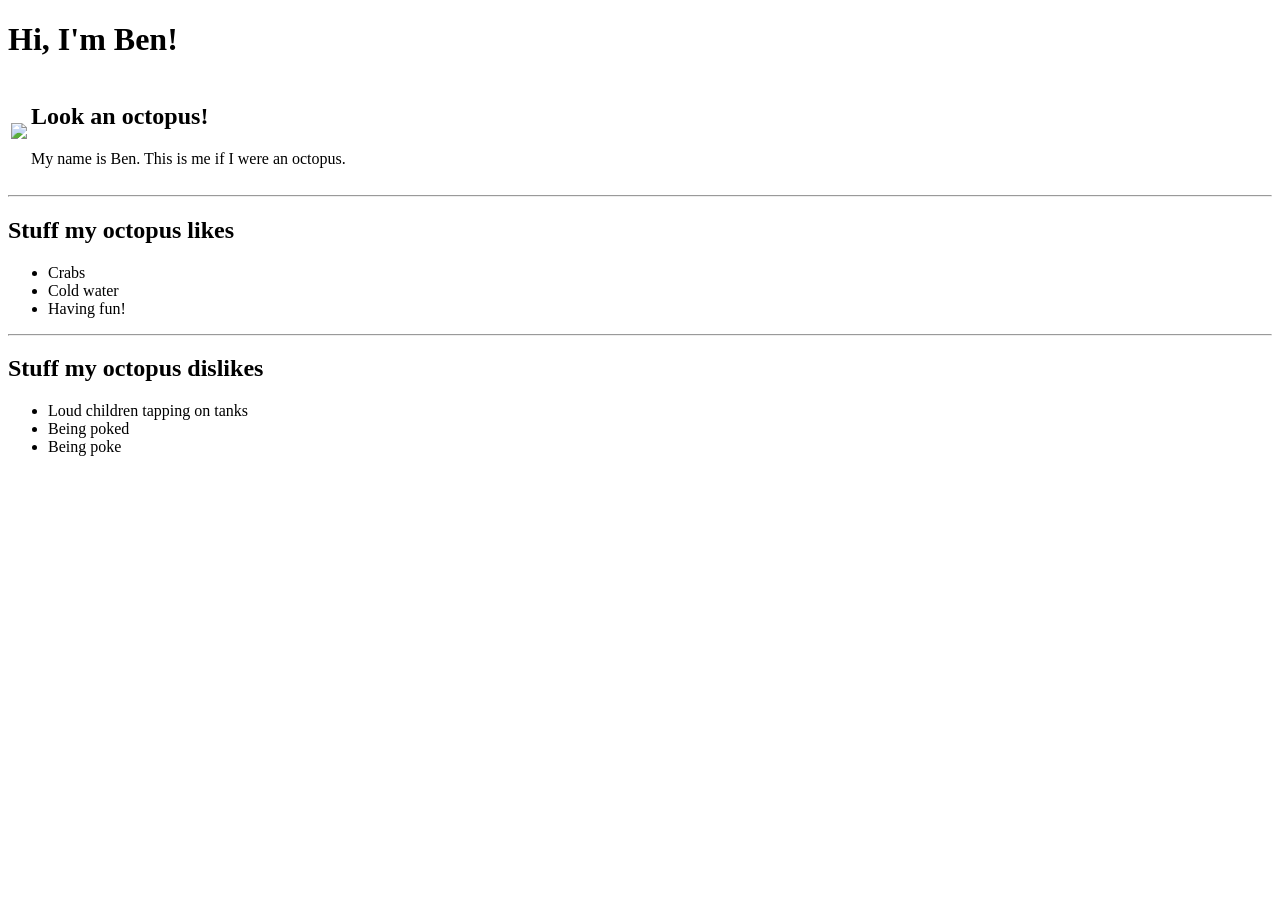
==== index.html @ 1636d8fb "Add files via upload Added basic files for a website. Will make this an actual personal website late" ====
<!DOCTYPE html>
<html lang="en">
<head>
    <meta charset="UTF-8">
    <title>Hi I'm Ben</title>
    <link rel="stylesheet" href="static/style.css">
</head>
<body>
    <h1>Hi, I'm Ben! </h1>
    <table>
        <tbody>
             <tr>
                <td>
                    <img src="static/Colossal_octopus_by_Pierre_Denys_de_Montfort.jpg">
                </td>
                <td>
                    <h2> Look an octopus! </h2>
                    <p> My name is Ben. This is me if I were an octopus. </p>
                </td>
            </tr>
        </tbody>
    </table>
    <hr>
    <h2> Stuff my octopus likes </h2>
    <ul>
        <li>Crabs</li>
        <li>Cold water</li>
        <li>Having fun!</li>
    </ul>
    <hr>

    <h2> Stuff my octopus dislikes </h2>
    <ul>
        <li>Loud children tapping on tanks</li>
        <li>Being poked</li>
        <li>Being poke</li>
    </ul>


</body>
</html>
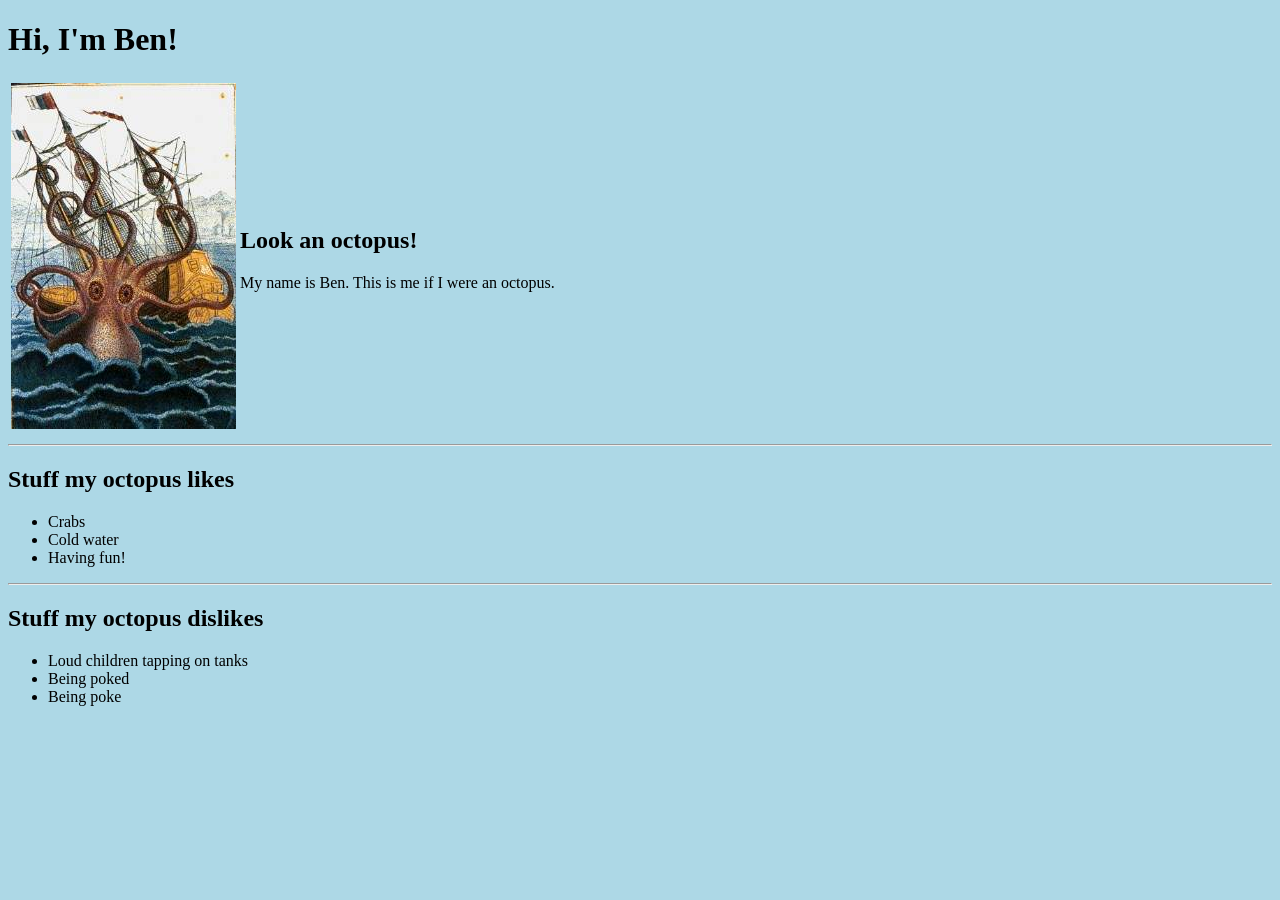
==== commit ed5d4df5: "Update index.html refactor css and image location" ====
--- a/index.html
+++ b/index.html
@@ -3,7 +3,7 @@
 <head>
     <meta charset="UTF-8">
     <title>Hi I'm Ben</title>
-    <link rel="stylesheet" href="static/style.css">
+    <link rel="stylesheet" href="style.css">
 </head>
 <body>
     <h1>Hi, I'm Ben! </h1>
@@ -11,7 +11,7 @@
         <tbody>
              <tr>
                 <td>
-                    <img src="static/Colossal_octopus_by_Pierre_Denys_de_Montfort.jpg">
+                    <img src="Colossal_octopus_by_Pierre_Denys_de_Montfort.jpg">
                 </td>
                 <td>
                     <h2> Look an octopus! </h2>
@@ -38,4 +38,4 @@
 
 
 </body>
-</html>+</html>
--- a/style.css
+++ b/style.css
@@ -0,0 +1 @@
+body {background:lightblue}
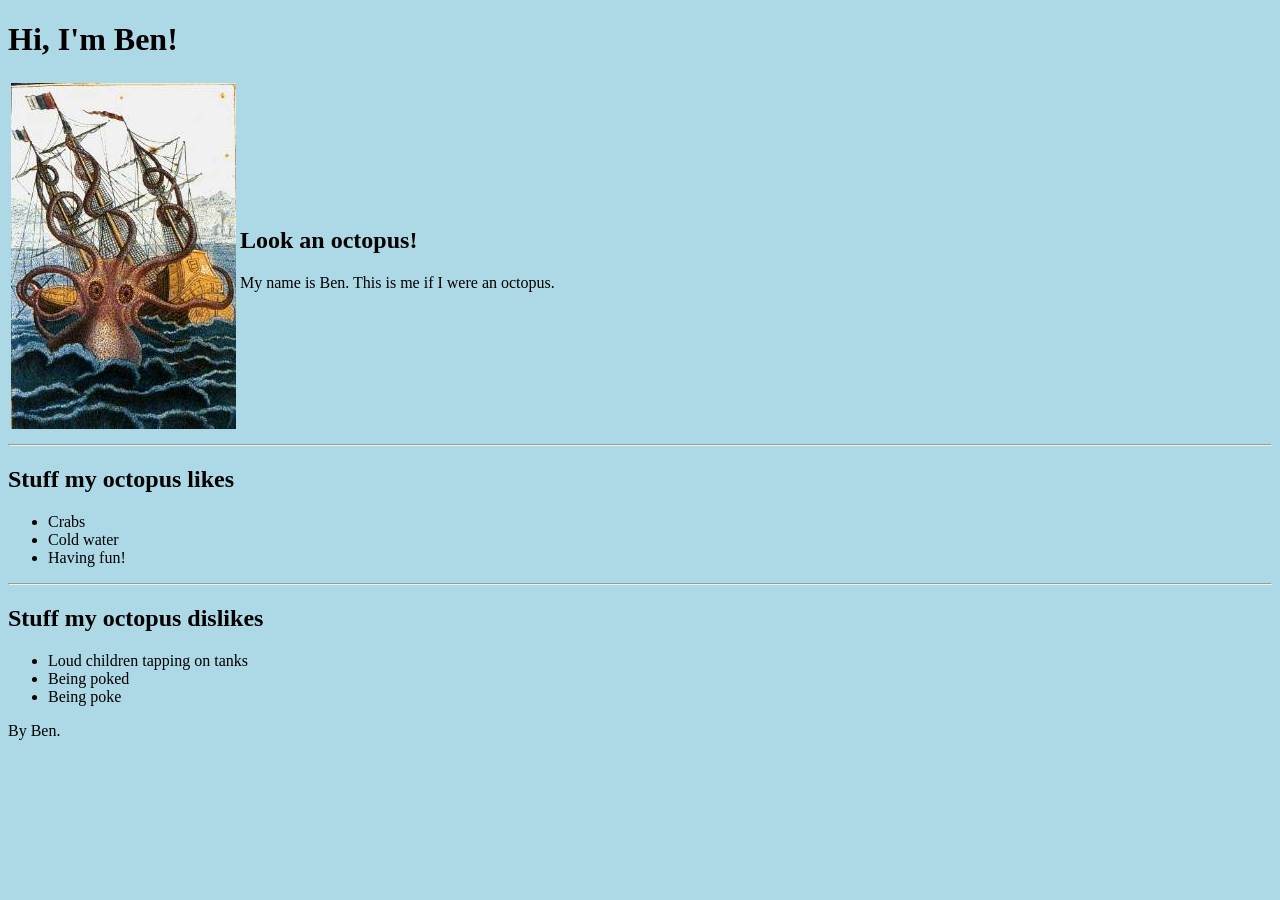
==== commit 7ab88271: "Update index.html add footer" ====
--- a/index.html
+++ b/index.html
@@ -36,6 +36,9 @@
         <li>Being poke</li>
     </ul>
 
+    <footer>
+        By Ben.
+    </footer>
 
 </body>
 </html>
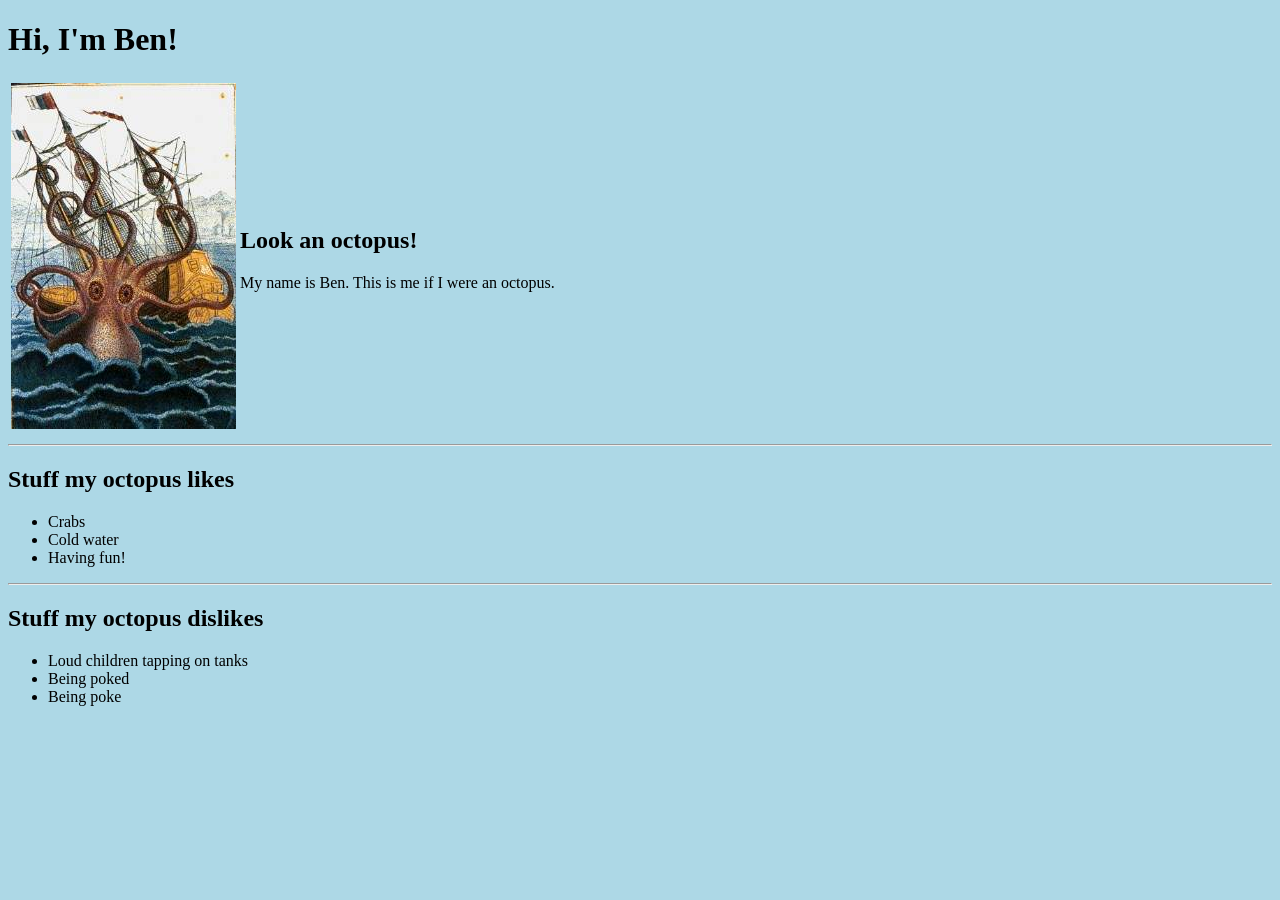
==== commit 998eebfe: "Update index.html no footer" ====
--- a/index.html
+++ b/index.html
@@ -36,9 +36,5 @@
         <li>Being poke</li>
     </ul>
 
-    <footer>
-        By Ben.
-    </footer>
-
 </body>
 </html>
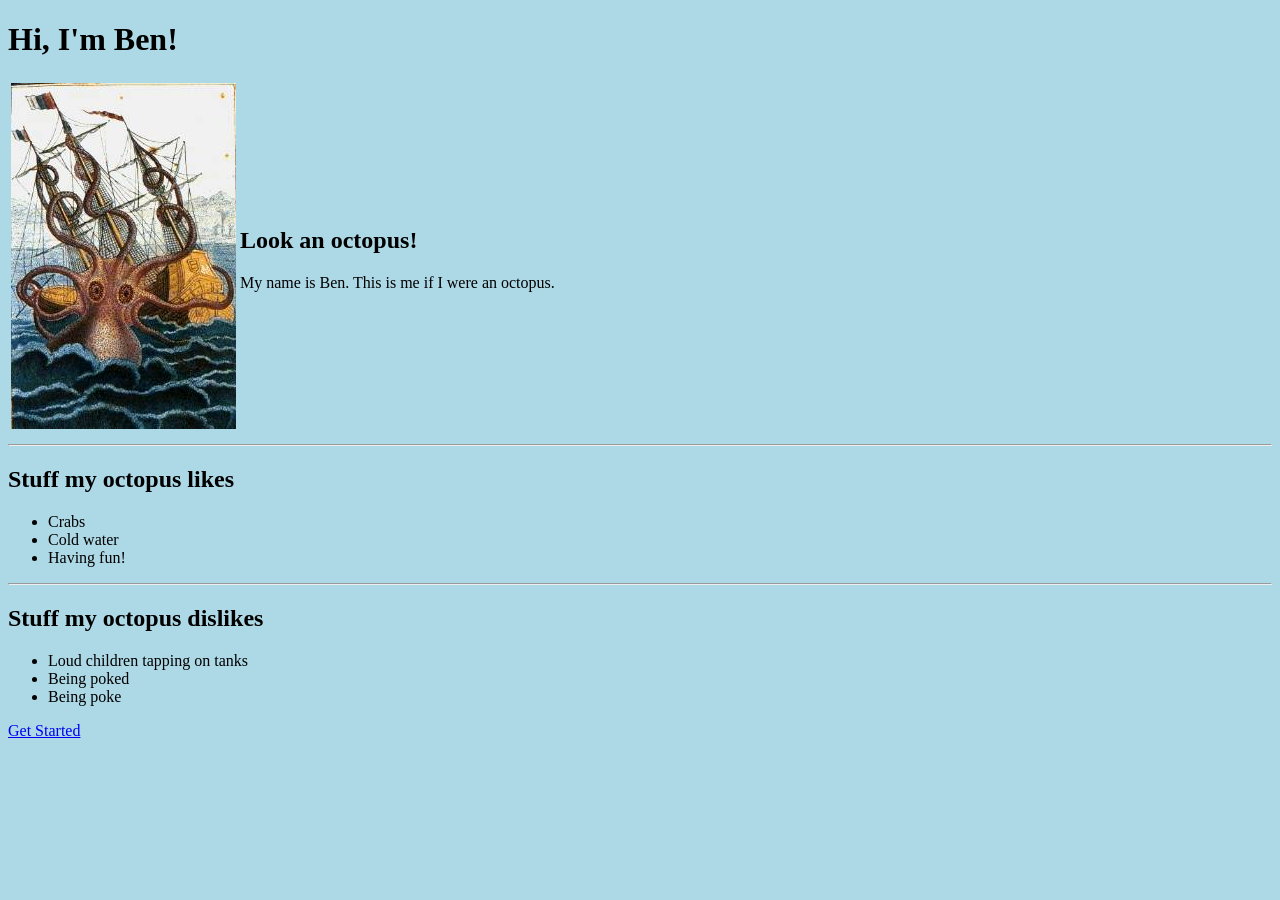
==== commit dced451d: "Update index.html add button" ====
--- a/index.html
+++ b/index.html
@@ -36,5 +36,7 @@
         <li>Being poke</li>
     </ul>
 
+    <a href="underConstruction.html" class="button">Get Started</a>
+        
 </body>
 </html>
--- a/style.css
+++ b/style.css
@@ -1 +1,24 @@
-body {background:lightblue}+body {background:lightblue}
+
+button {
+  -moz-appearance: none;
+  -webkit-appearance: none;
+  -ms-appearance: none;
+  appearance: none;
+  -moz-transition: background-color 0.2s ease-in-out, border-color 0.2s ease-in-out, color 0.2s ease-in-out;
+  -webkit-transition: background-color 0.2s ease-in-out, border-color 0.2s ease-in-out, color 0.2s ease-in-out;
+  -ms-transition: background-color 0.2s ease-in-out, border-color 0.2s ease-in-out, color 0.2s ease-in-out;
+  transition: background-color 0.2s ease-in-out, border-color 0.2s ease-in-out, color 0.2s ease-in-out;
+  display: inline-block;
+  height: 2.75em;
+  line-height: 2.75em;
+  padding: 0 1.5em;
+  background-color: transparent;
+  border-radius: 4px;
+  border: solid 1px #c8cccf;
+  color: #414f57 !important;
+  cursor: pointer;
+  text-align: center;
+  text-decoration: none;
+  white-space: nowrap;
+}
